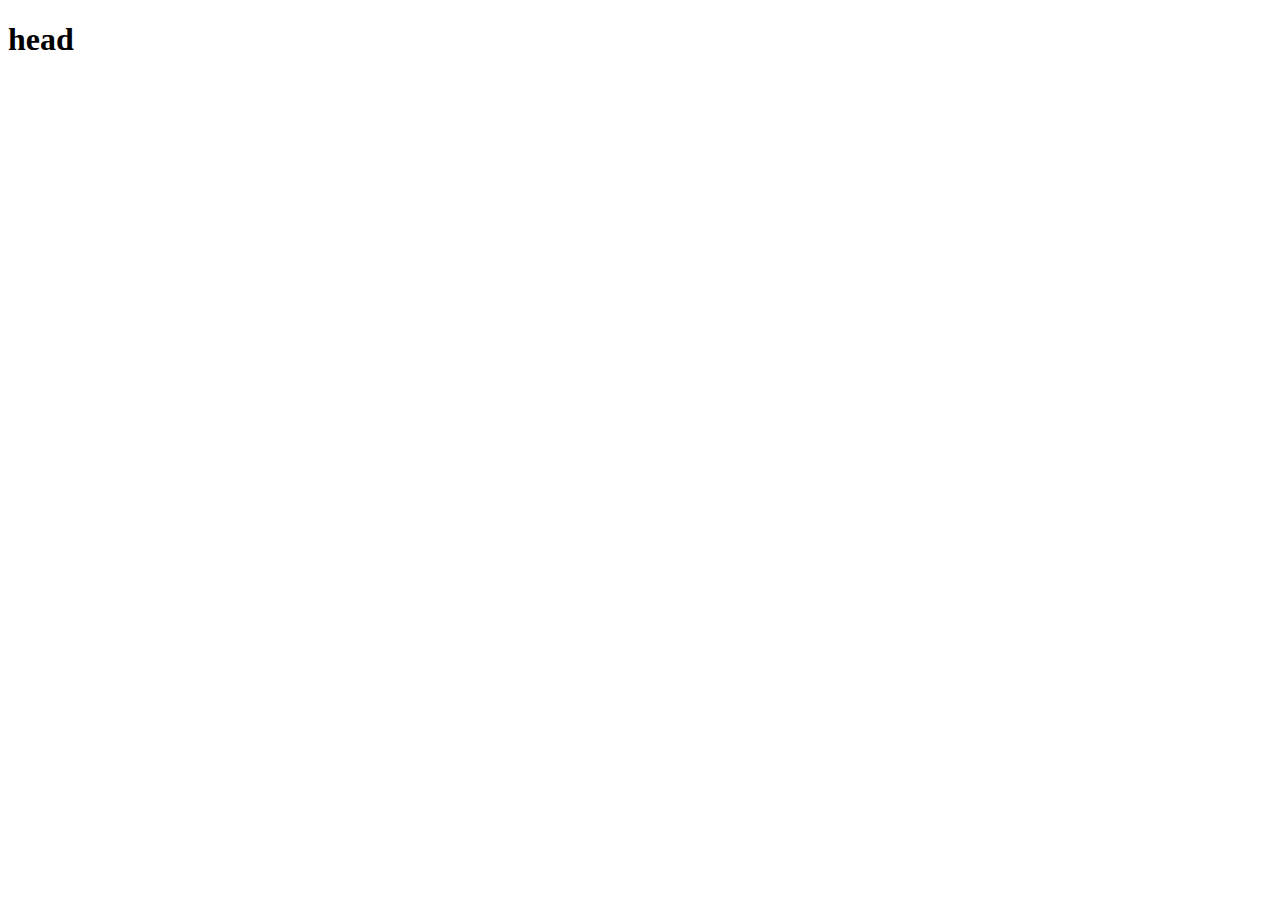
==== index.html @ 2b14d9e9 "add three files" ====
<!DOCTYPE html>
<html lang="en">

<head>
    <meta charset="UTF-8">
    <meta name="viewport" content="width=device-width, initial-scale=1.0">
    <title>Document</title>
    <style>
        
    </style>
</head>

<body>
    <div>
      <h1>head</h1>
        <p></p>
    </div>
</body>

</html>
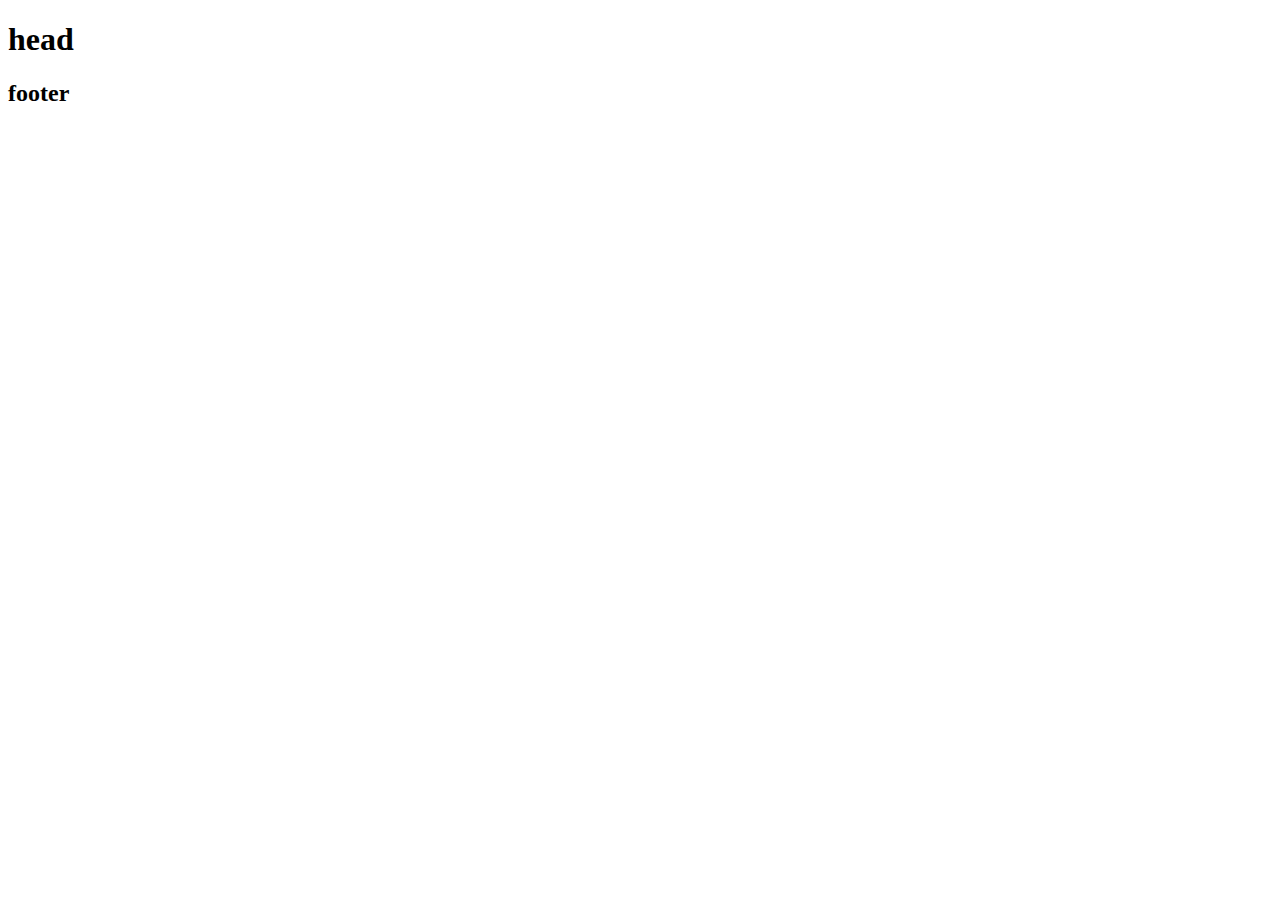
==== commit 1c82bcac: "add h2" ====
--- a/index.html
+++ b/index.html
@@ -13,8 +13,9 @@
 <body>
     <div>
       <h1>head</h1>
+      <h2>footer</h2>
         <p></p>
     </div>
 </body>
 
-</html>+</html>
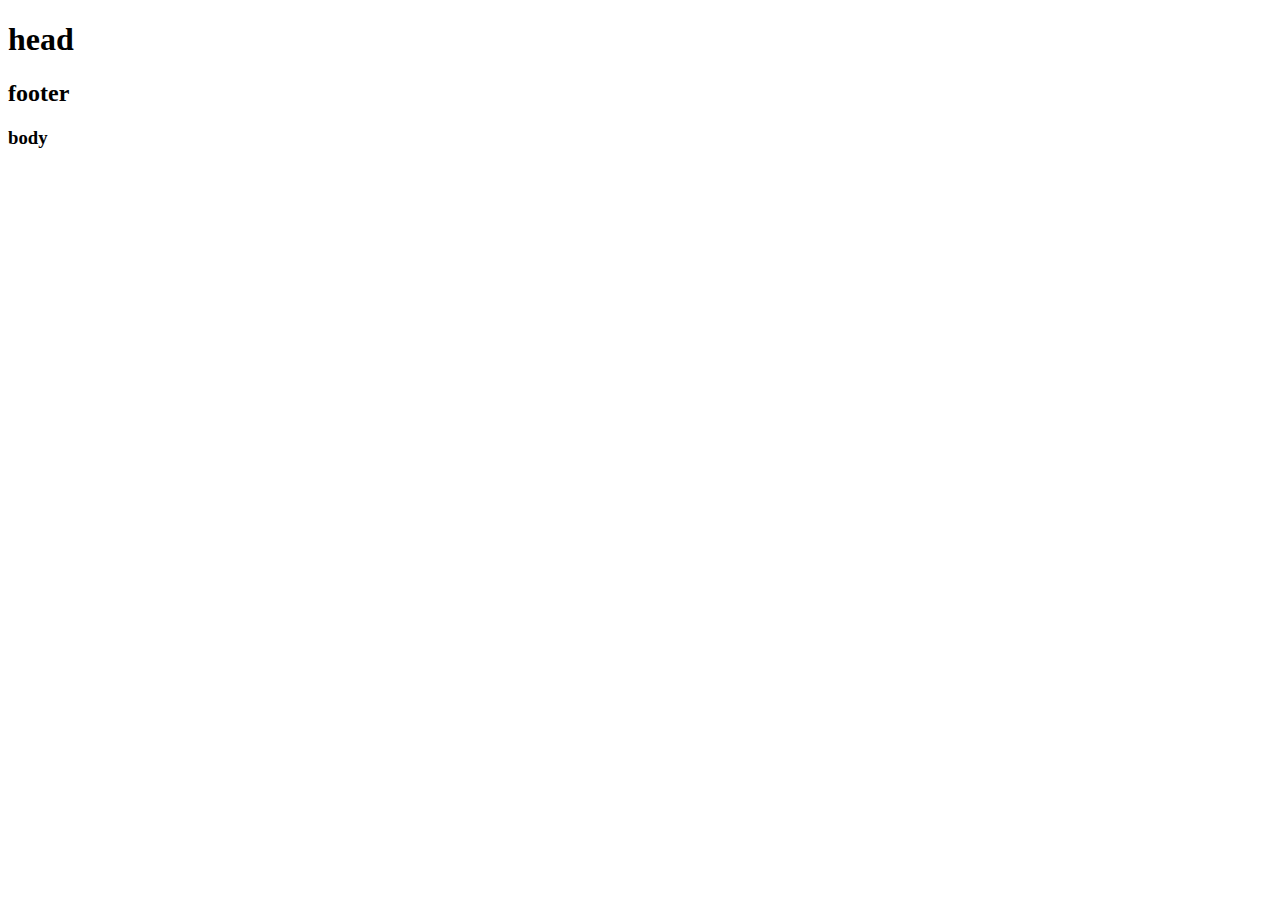
==== commit 07455e53: "add h3" ====
--- a/index.html
+++ b/index.html
@@ -14,7 +14,7 @@
     <div>
       <h1>head</h1>
       <h2>footer</h2>
-        <p></p>
+      <h3>body</h3>
     </div>
 </body>
 
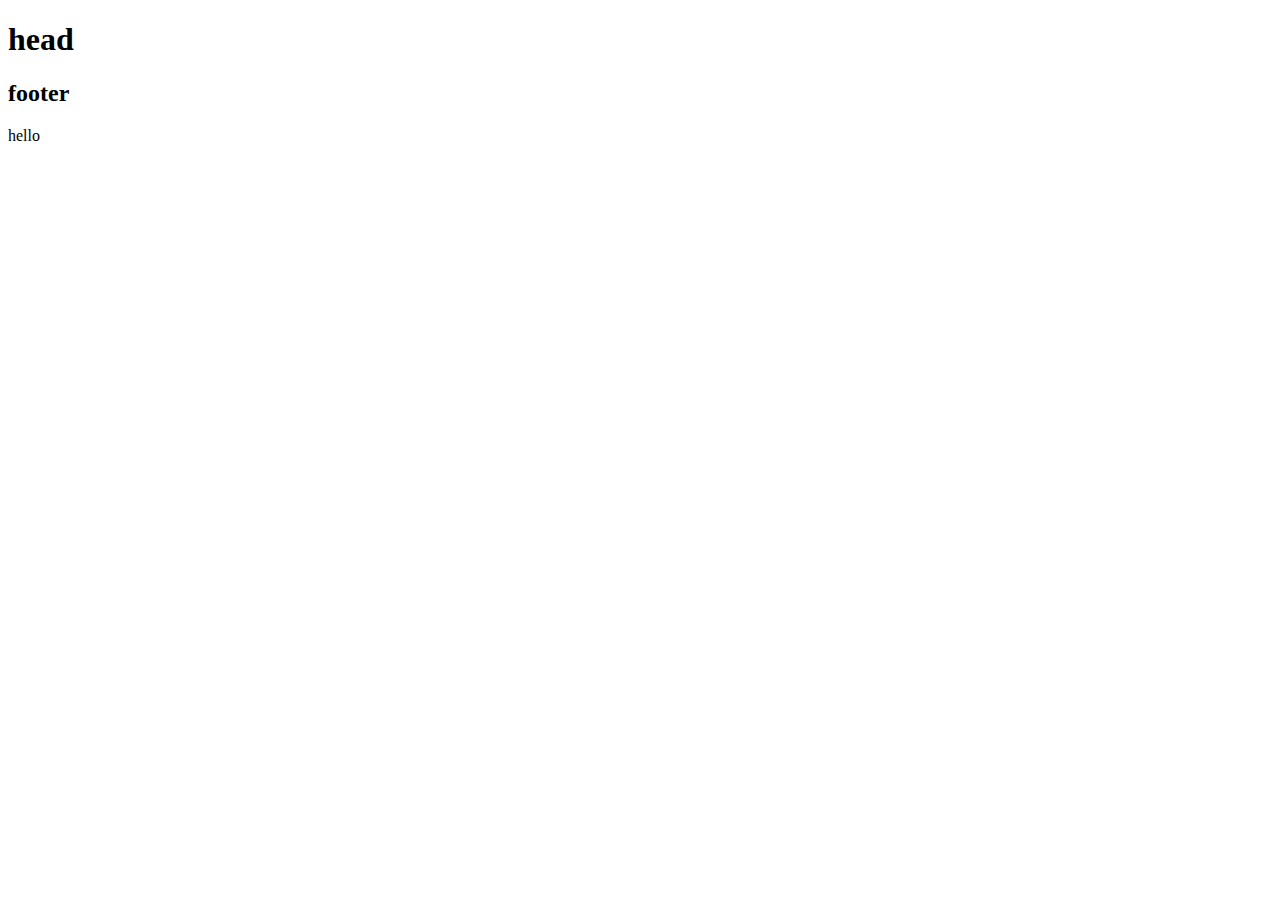
==== commit 8f12dc95: "add div" ====
--- a/index.html
+++ b/index.html
@@ -14,7 +14,8 @@
     <div>
       <h1>head</h1>
       <h2>footer</h2>
-      <h3>body</h3>
+        <p></p>
+      <div>hello</div>  
     </div>
 </body>
 
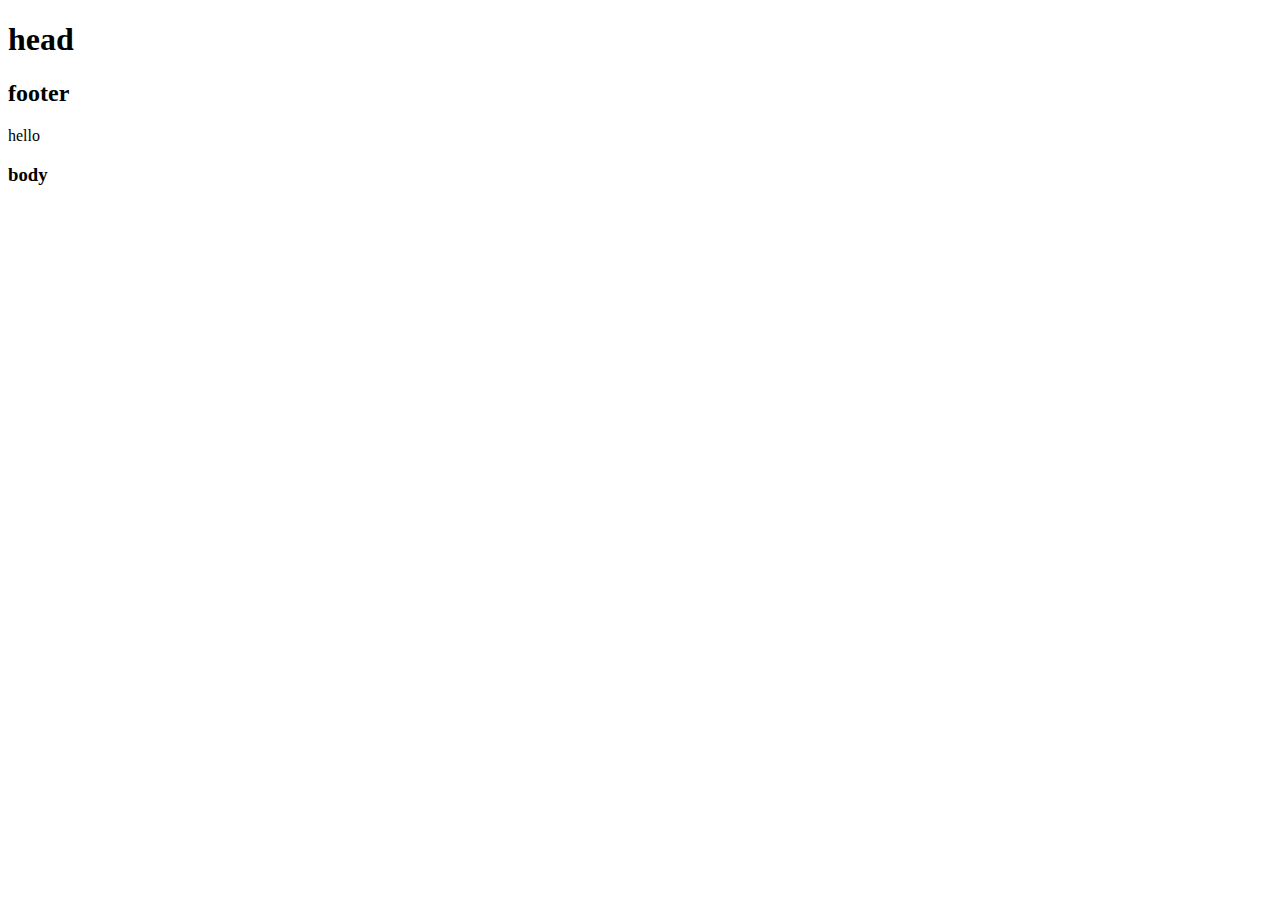
==== commit bbfd2fe8: "resolve problem" ====
--- a/index.html
+++ b/index.html
@@ -14,8 +14,8 @@
     <div>
       <h1>head</h1>
       <h2>footer</h2>
-        <p></p>
       <div>hello</div>  
+      <h3>body</h3>
     </div>
 </body>
 
